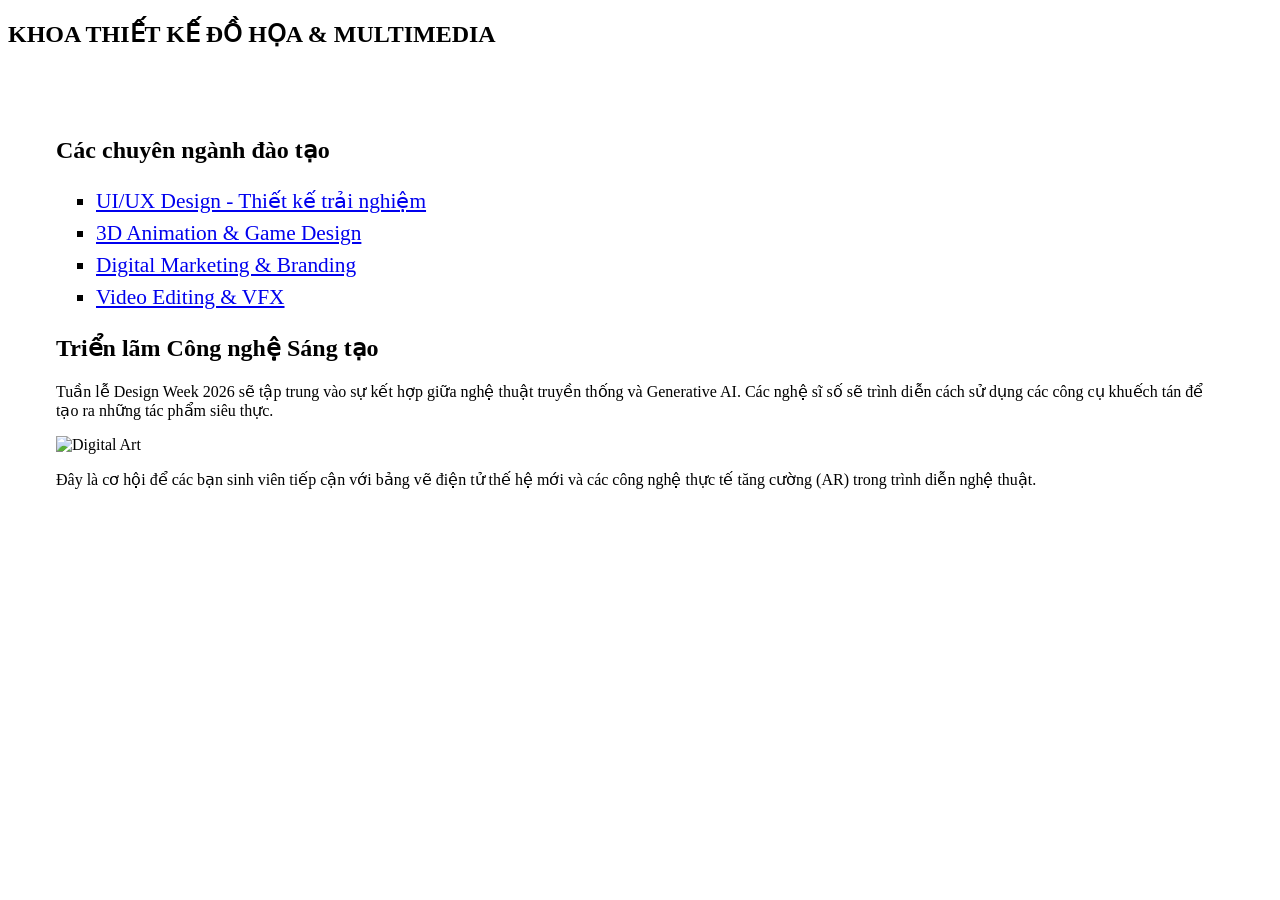
==== nghethuat.html @ 9944e983 "Create nghethuat.html" ====
<!DOCTYPE html>
<html>
<head>
    <meta charset="utf-8">
    <title>Digital Design</title>
    <link href="styles.css" rel="stylesheet" type="text/css">
</head>
<body>
    <div class="banner">
        <h2>KHOA THIẾT KẾ ĐỒ HỌA & MULTIMEDIA</h2>			
    </div>
    
    <div style="padding: 3rem;">
        <h2>Các chuyên ngành đào tạo</h2>  
        <ul style="list-style-type: square; font-size: 16pt; line-height: 150%;">
            <li><a href="#">UI/UX Design - Thiết kế trải nghiệm</a></li>
            <li><a href="#">3D Animation & Game Design</a></li>
            <li><a href="#">Digital Marketing & Branding</a></li>
            <li><a href="#">Video Editing & VFX</a></li>    
        </ul>   

        <h2>Triển lãm Công nghệ Sáng tạo</h2>
        <p>Tuần lễ Design Week 2026 sẽ tập trung vào sự kết hợp giữa nghệ thuật truyền thống và Generative AI. Các nghệ sĩ số sẽ trình diễn cách sử dụng các công cụ khuếch tán để tạo ra những tác phẩm siêu thực.</p>	
        <img src="https://images.unsplash.com/photo-1558655146-d09347e92766?auto=format&fit=crop&w=1200&q=80" alt="Digital Art" style="width: 100%; max-height: 400px; object-fit: cover;"> 
        <p>Đây là cơ hội để các bạn sinh viên tiếp cận với bảng vẽ điện tử thế hệ mới và các công nghệ thực tế tăng cường (AR) trong trình diễn nghệ thuật.</p>
    </div>
    </body>
</html>
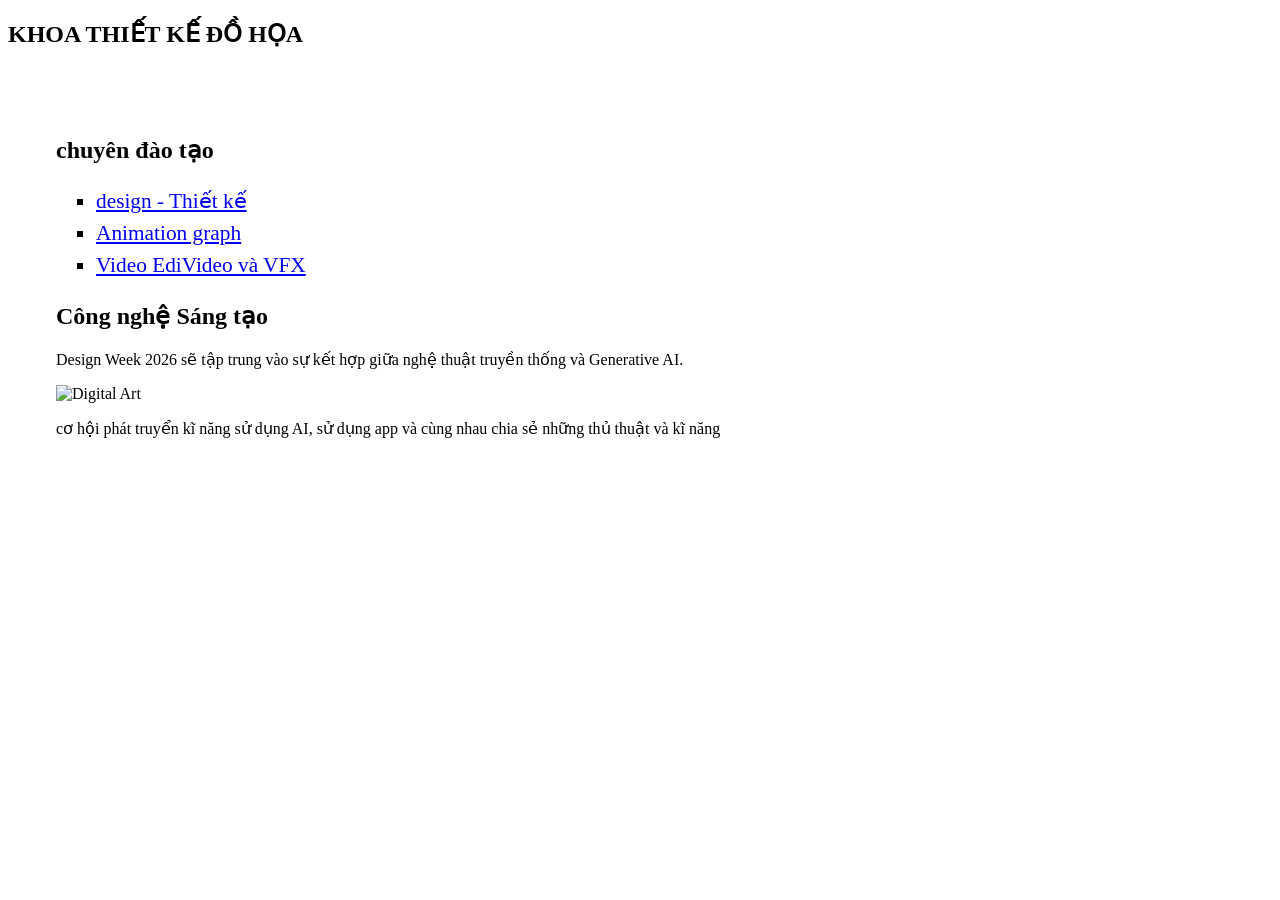
==== commit e1daaa40: "Update nghethuat.html" ====
--- a/nghethuat.html
+++ b/nghethuat.html
@@ -7,22 +7,21 @@
 </head>
 <body>
     <div class="banner">
-        <h2>KHOA THIẾT KẾ ĐỒ HỌA & MULTIMEDIA</h2>			
+        <h2>KHOA THIẾT KẾ ĐỒ HỌA</h2>			
     </div>
     
     <div style="padding: 3rem;">
-        <h2>Các chuyên ngành đào tạo</h2>  
+        <h2>chuyên đào tạo</h2>  
         <ul style="list-style-type: square; font-size: 16pt; line-height: 150%;">
-            <li><a href="#">UI/UX Design - Thiết kế trải nghiệm</a></li>
-            <li><a href="#">3D Animation & Game Design</a></li>
-            <li><a href="#">Digital Marketing & Branding</a></li>
-            <li><a href="#">Video Editing & VFX</a></li>    
+            <li><a href="#">design - Thiết kế</a></li>
+            <li><a href="#">Animation graph</a></li>
+            <li><a href="#">Video EdiVideo và VFX</a></li>    
         </ul>   
 
-        <h2>Triển lãm Công nghệ Sáng tạo</h2>
-        <p>Tuần lễ Design Week 2026 sẽ tập trung vào sự kết hợp giữa nghệ thuật truyền thống và Generative AI. Các nghệ sĩ số sẽ trình diễn cách sử dụng các công cụ khuếch tán để tạo ra những tác phẩm siêu thực.</p>	
+        <h2>Công nghệ Sáng tạo</h2>
+        <p>Design Week 2026 sẽ tập trung vào sự kết hợp giữa nghệ thuật truyền thống và Generative AI. </p>	
         <img src="https://images.unsplash.com/photo-1558655146-d09347e92766?auto=format&fit=crop&w=1200&q=80" alt="Digital Art" style="width: 100%; max-height: 400px; object-fit: cover;"> 
-        <p>Đây là cơ hội để các bạn sinh viên tiếp cận với bảng vẽ điện tử thế hệ mới và các công nghệ thực tế tăng cường (AR) trong trình diễn nghệ thuật.</p>
+        <p>cơ hội phát truyển kĩ năng sử dụng AI, sử dụng app và cùng nhau chia sẻ những thủ thuật và kĩ năng</p>
     </div>
     </body>
 </html>
